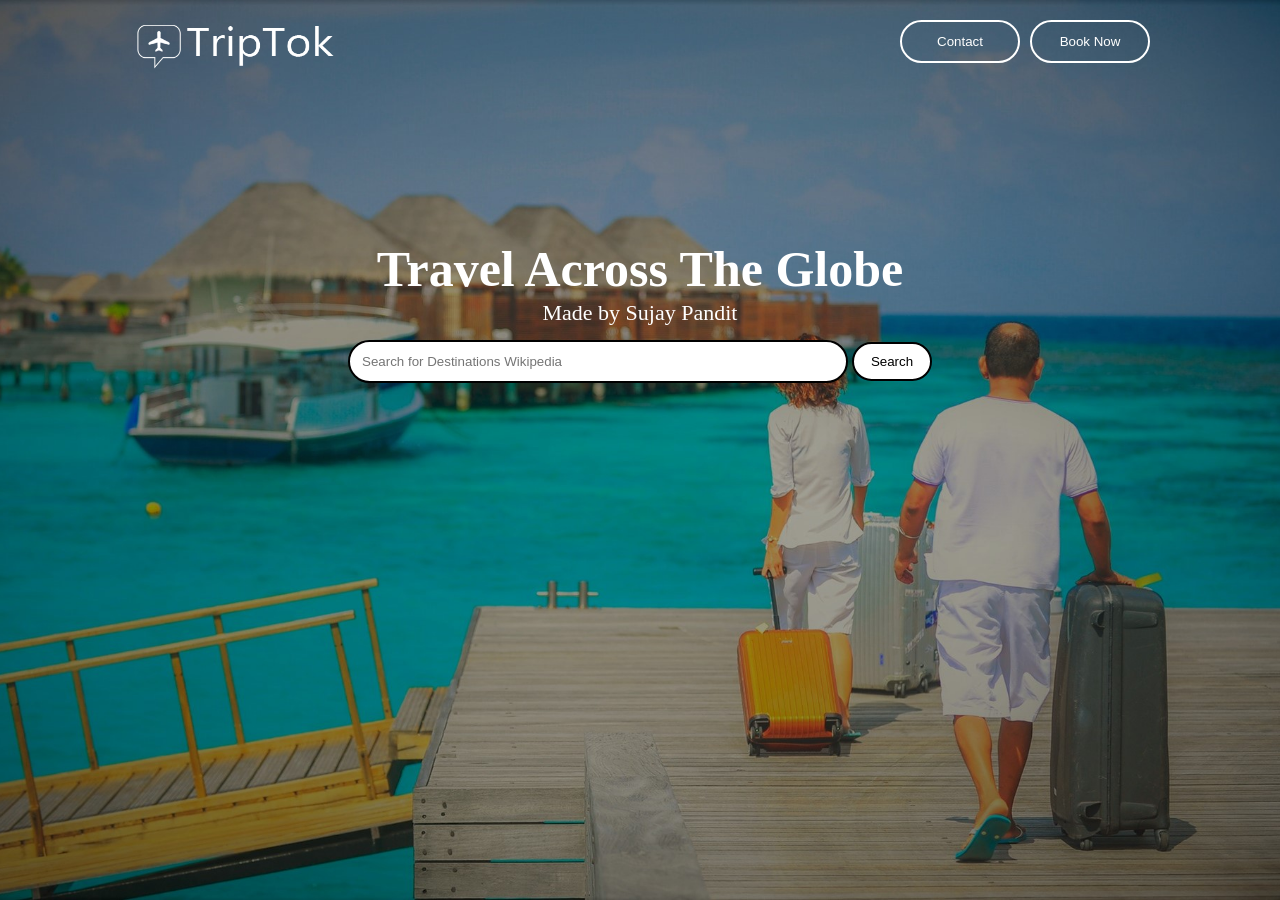
==== index.html @ 86edaea7 "Rename home page.html to index.html" ====
<html>
<head>
<title> Tour and Travel Website </title>
<link rel="stylesheet" type="text/css" href="style.css">
</head>
<body> 
	<a href="about us.html">
	<img src="triptok.png" > </a>
<a href="book now.html">	
	<button type="button" class="group1">Book Now</button></a>
	<a href="contact us.html">
	<button type="button" class="group3"> Contact </button></a>
<h1>Travel Across The Globe</h1>
<p>Made by Sujay Pandit</p>
<center><input type="text" class="form-control" placeholder="Search for Destinations Wikipedia">
	<a href="destinations wikipedia.html"> <button type="submit" class="group2">Search</button></a>
	
</center>
</body>
</html>
---- style.css ----
body
{padding:0;
	padding-top: 20px;
margin:0;
background-image:url(banner1.jpg);
background-position: center;
background-size: cover;
background-attachment: fixed
}
img
{width: 210px;
float: left;
margin-left: 130px;
}
.group1
{width: 120px;
	padding: 12px 0;
	outline:none !important ;
	border: 2px solid #ffffff;
	border-radius: 50px;
	background: transparent;
	color:  #ffffff;
	float: right;
	margin-right: 130px;
}
h1
{text-align: center;
	margin-bottom: 0px;
color: white;
padding-top: 220px;
padding-bottom: 0px;
font-size: 50px;
font-family: cursive;
}
p
{
	margin: 14px;
	margin-top: 2px;
	color: white;
	text-align: center;
font-family: cursive;
font-size: 22px;
}
input
{
width: 90%;
max-width: 500px;
border-radius: 30px;
border: 2px solid black;
background: #fff;
margin: auto; 
padding: 12px;
}
.group2
{width: 80px;
padding: 10px 0;
	outline:none !important ;
	border: 2px solid black;
	border-radius: 50px;
	background: white;
	color:  black;
}
.group3
{
	width: 120px;
	padding: 12px 0;
	outline:none !important ;
	border: 2px solid #ffffff;
	border-radius: 50px;
	background: transparent;
	color:  #ffffff;
	float: right;
	margin-right: 10px;
}
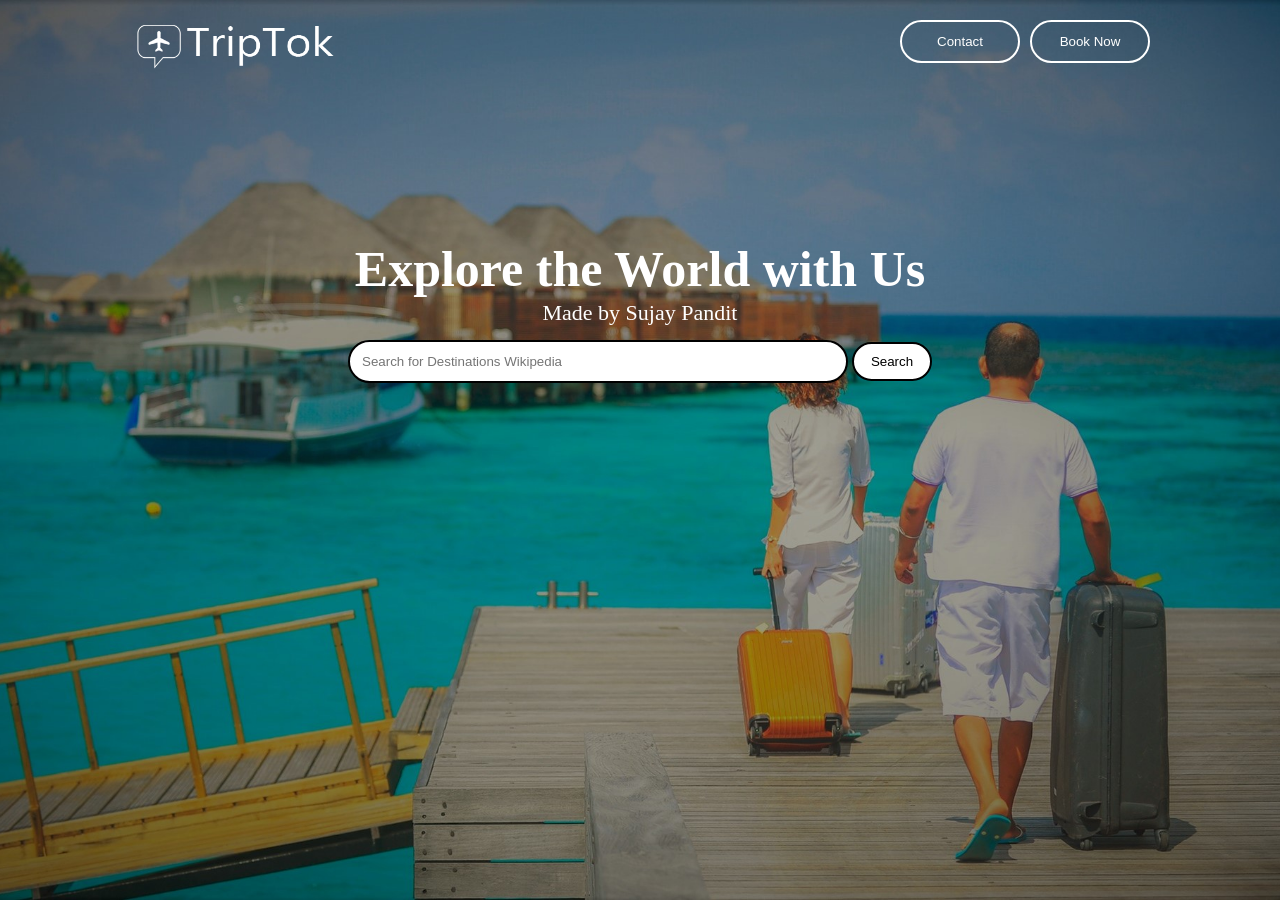
==== commit 81824c04: "Update index.html" ====
--- a/index.html
+++ b/index.html
@@ -10,7 +10,7 @@
 	<button type="button" class="group1">Book Now</button></a>
 	<a href="contact us.html">
 	<button type="button" class="group3"> Contact </button></a>
-<h1>Travel Across The Globe</h1>
+<h1>Explore the World with Us</h1>
 <p>Made by Sujay Pandit</p>
 <center><input type="text" class="form-control" placeholder="Search for Destinations Wikipedia">
 	<a href="destinations wikipedia.html"> <button type="submit" class="group2">Search</button></a>
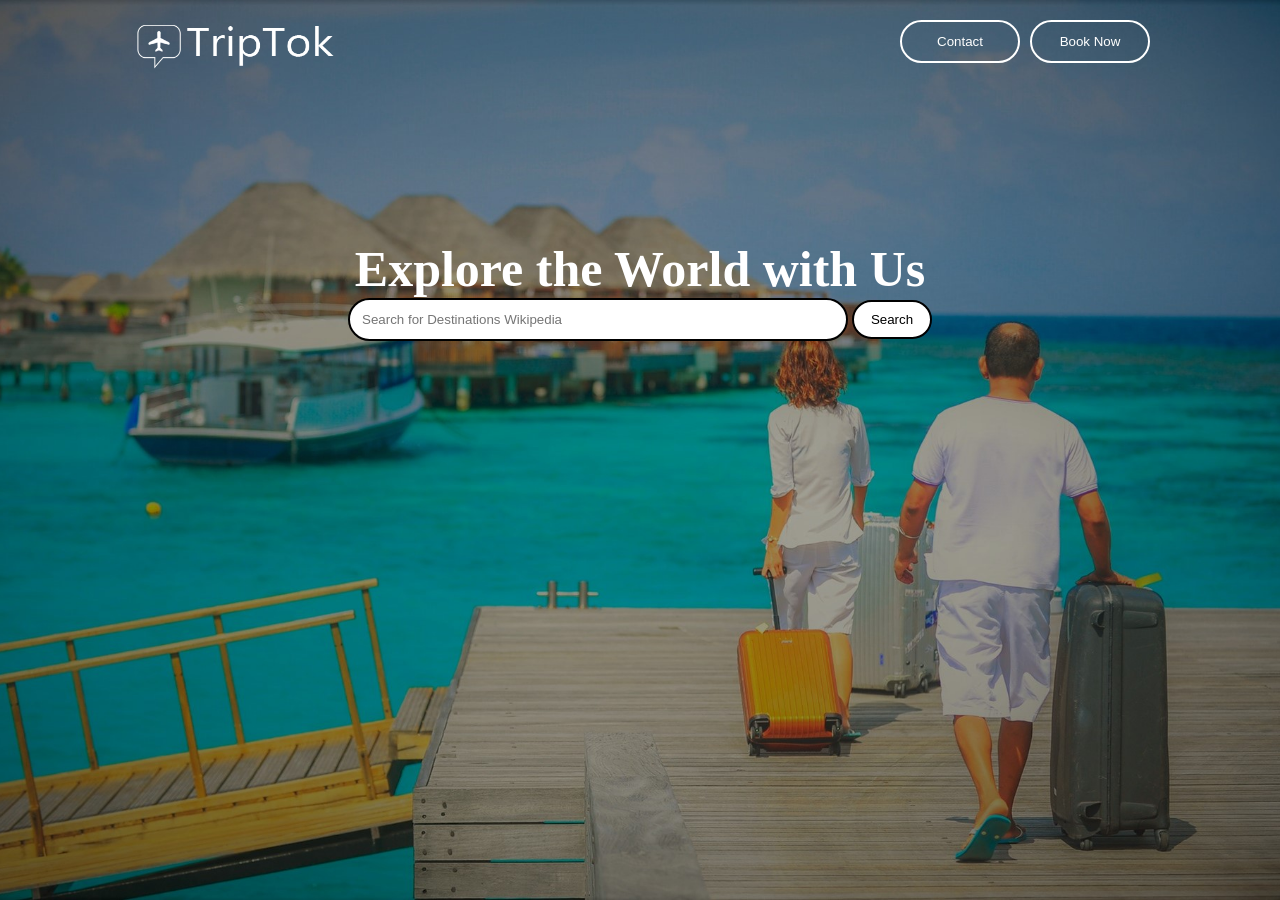
==== commit c0226934: "Update index.html" ====
--- a/index.html
+++ b/index.html
@@ -11,7 +11,6 @@
 	<a href="contact us.html">
 	<button type="button" class="group3"> Contact </button></a>
 <h1>Explore the World with Us</h1>
-<p>Made by Sujay Pandit</p>
 <center><input type="text" class="form-control" placeholder="Search for Destinations Wikipedia">
 	<a href="destinations wikipedia.html"> <button type="submit" class="group2">Search</button></a>
 	
